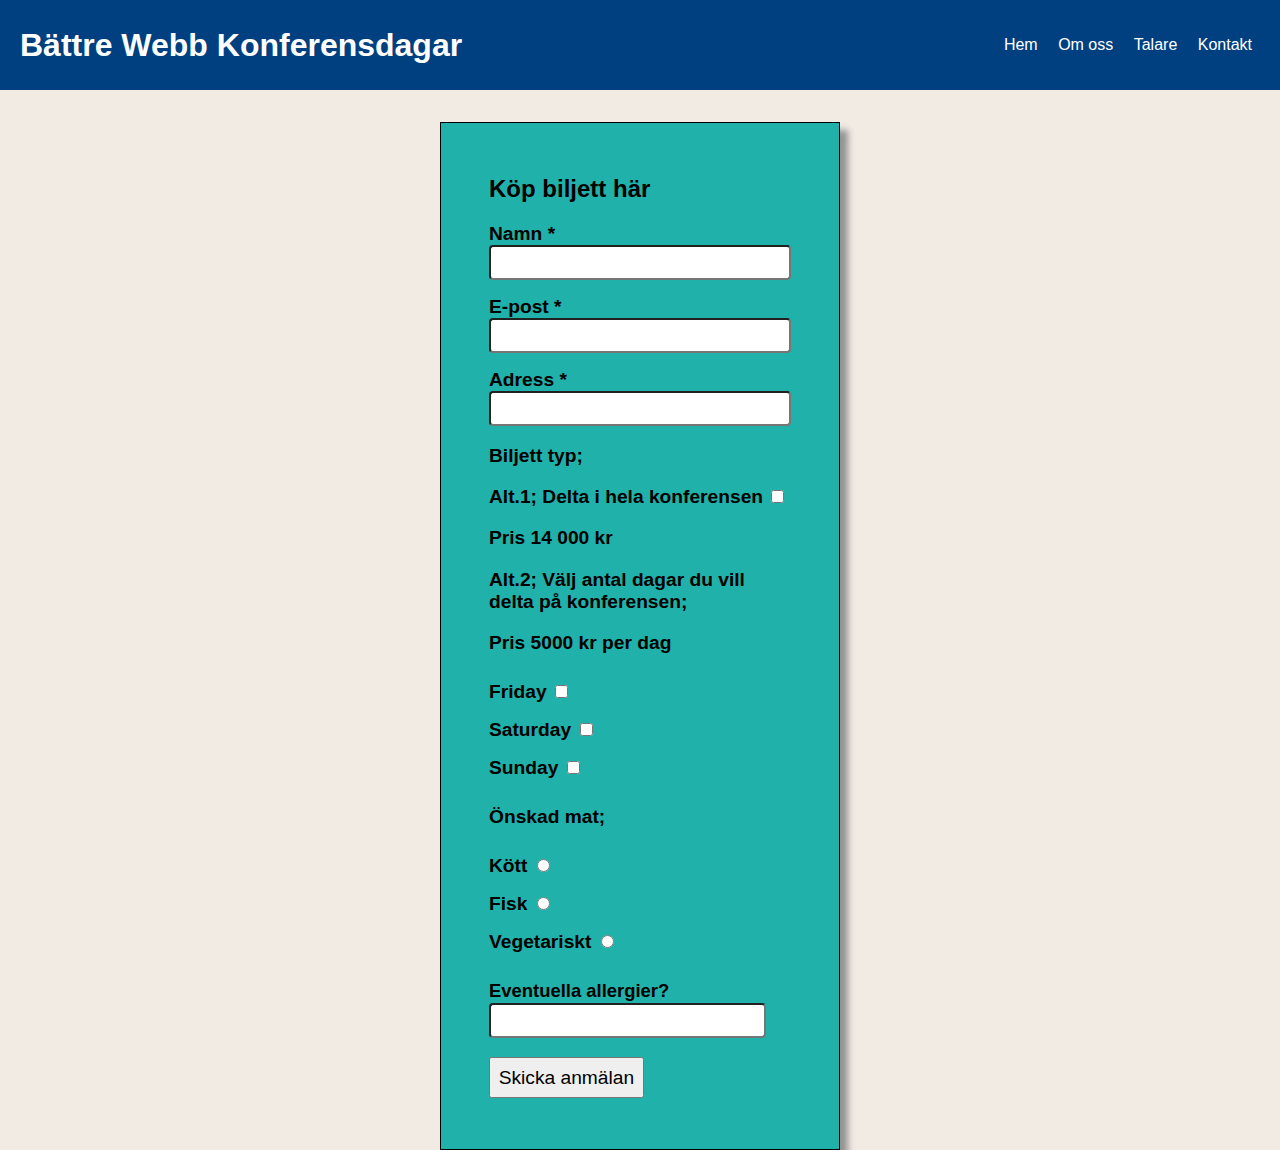
==== form.html @ c0d07668 "header added" ====
<!DOCTYPE html>
<html lang="en">
<head>
	<meta charset="UTF-8">
	<meta name="viewport" content="width=device-width, initial-scale=1.0">
	<title>Bättre Webb</title>
	<link rel="stylesheet" href="form.css">
</head>
<body>
	<header>
		<div class="logo">
			<h1>Bättre Webb Konferensdagar</h1>
		</div>
		<nav>
			<ul>
				<li><a href="#home">Hem</a></li>
				<li><a href="#about">Om oss</a></li>
				<li><a href="#speakers">Talare</a></li>
				<li><a href="#contact">Kontakt</a></li>
			</ul>
		</nav>
	</header>
	
		<div class="form-container">
		<form class="form" action="#">
			
			<h2>Köp biljett här</h2>
			<p class="formula">
				<label for="name">Namn *</label>
				<input id="name" type="text" required>
			</p>
			<p class="formula">
				<label for="e-mail">E-post *</label>
				<input id="e-mail" type="text" required minlength="5">
			</p>
			<p class="formula">
				<label for="adress">Adress *</label>
				<input id="adress" type="text">
			</p>
			<div class="type">
				<p><b>Biljett typ;</b></p>
				<label for="konferense">Alt.1; Delta i hela konferensen</label>
				<input id="konferense" type="checkbox">
				<p><b>Pris 14 000 kr</b></p>
				<p><b>Alt.2; Välj antal dagar du vill delta på konferensen;</b></Dagar></p>
				<p><b>Pris 5000 kr per dag</b></p>
				<div class="ticket">
				<label for="friday">Friday</label>
				<input id="days" type="checkbox">
				</div>
				<div class="ticket">
				<label for="saturday">Saturday</label>
				<input id="days" type="checkbox">
			</div>
			<div class="ticket">
				<label for="sunday">Sunday</label>
				<input id="days" type="checkbox">
			</div>
			<div class="type">
				<p><b>Önskad mat;</b></p>
			</div>
				<div class="eat">
				<label for="food">Kött</label>
				<input id="food" type="radio" name="eat"> 
			</div>
			<div class="eat">
				<label for="food">Fisk</label>
				<input id="food" type="radio" name="eat"> 
			</div>
			<div class="eat"> 
				<label for="food">Vegetariskt</label>
				<input id="food" type="radio" name="eat"> 
			</div>
		<div class="foods">
			<p>
				<label for="food">Eventuella allergier?<label>
				<input id="food" type="text">
			</p>
		</div>
			<p>
				<button>Skicka anmälan</button>
			</p>
		</div>
		</form>
	</div>
</body>
</html>
---- form.css ----
* {
	box-sizing: border-box;
}

body {
	margin: 0;
	font-family: Arial, sans-serif;
	background-color: rgb(242, 235, 228);
}


header {
	display: flex;
	justify-content: space-between;
	align-items: center;
	flex-wrap: wrap;
	padding: 20px;
	background-color: #004080;
	color: white;
}
header .logo h1 {
	margin: 0;
	padding: 0;
	display: flex;
	gap: 20px;
}
nav ul li {
	display: inline;
}

nav ul li a {
	color: white;
	text-decoration: none;
	font-size: 16px;
	padding: 0.5em;
}
nav ul li a:hover {
	text-decoration: underline;
}


.form-container {
	display: flex;
	flex-wrap: wrap;
	justify-content: center;
	align-items: center;
	
}

.form {
	max-width: 25em;
	padding: 2em;
	margin-top: 2em;
	background-color: lightseagreen;
	border: 1px solid black;
	padding-inline: 3em;
	box-shadow: 0.5em 0.5em 0.4em rgb(148, 147, 147);
	
}
/*.form p {
	font-size: 1.3em;
	
}*/

.formula {
	display: flex;
	flex-direction: column;
	
	/*max-width: 15em;*/
}

.type p {
	font-size: 1.2em;
}

label {
	font-weight: bold;
	font-size: 1.2em;
}

.foods {
	font-size: 0.8em;
}
input {
	font-size: 1.25rem;
	padding: 0.2em;
	border-radius: 0.2em;
	
}

.ticket, .eat  {
	display: block;
	padding: 0.5em 0.5em 0.5em 0;
	
	
}


button {
	padding: 0.4em;
	font-size: 1em;
}

@media (min-width: 300px){
.form-container {
	display: flex;
	flex-direction: column;
	
}
}
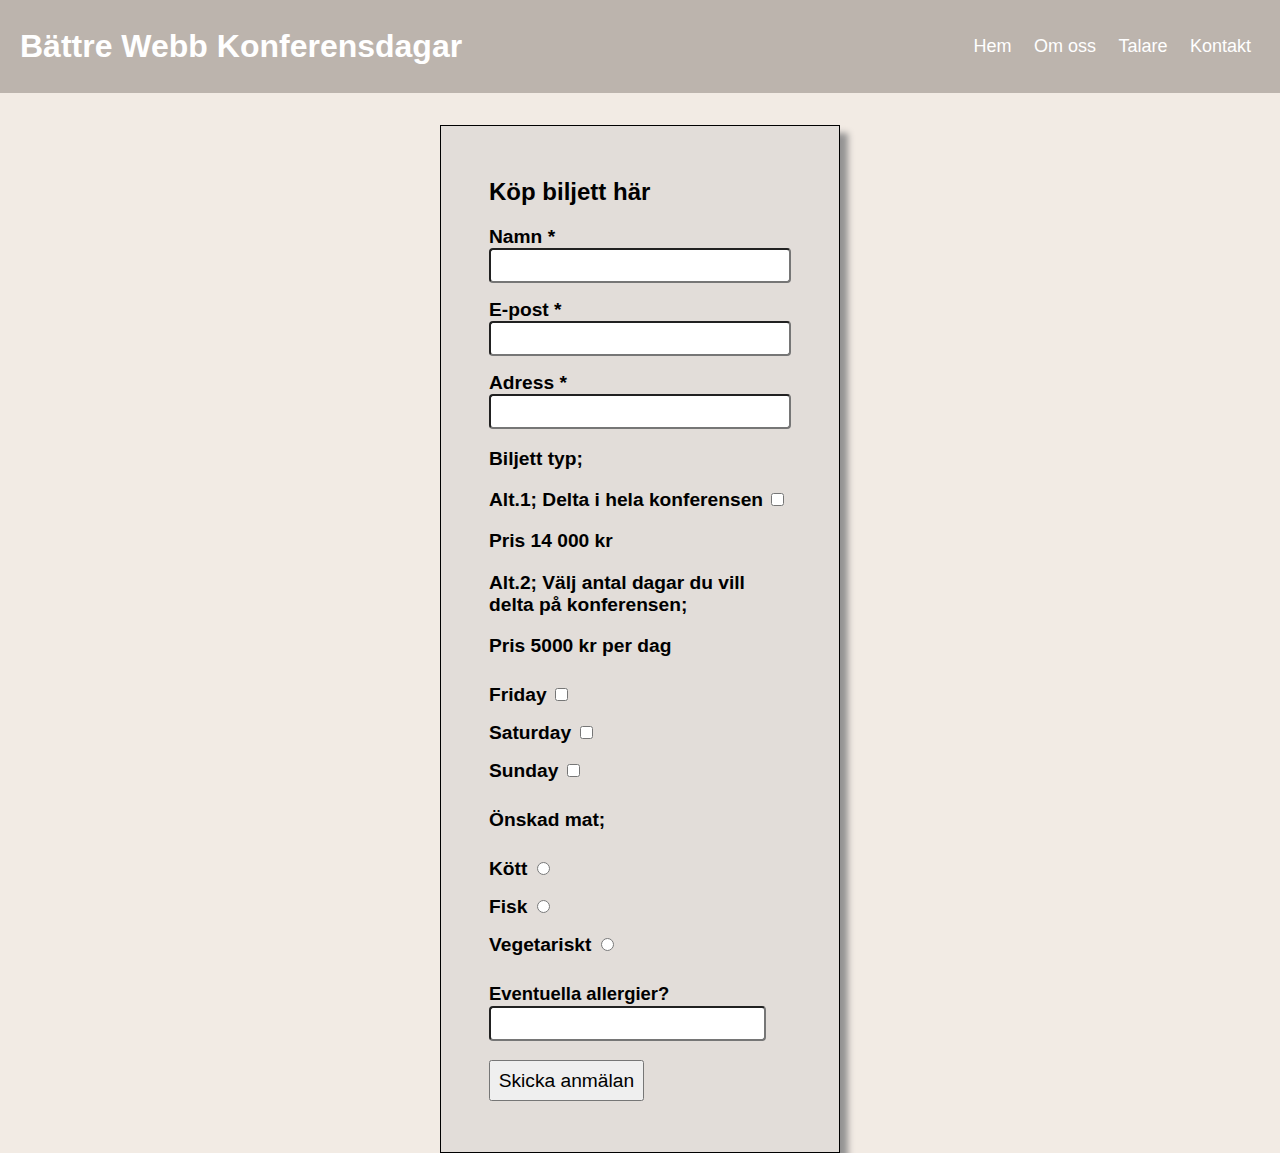
==== commit ddf86743: "media query header" ====
--- a/form.html
+++ b/form.html
@@ -1,5 +1,5 @@
 <!DOCTYPE html>
-<html lang="en">
+<html lang="sv">
 <head>
 	<meta charset="UTF-8">
 	<meta name="viewport" content="width=device-width, initial-scale=1.0">
--- a/form.css
+++ b/form.css
@@ -5,7 +5,7 @@
 
 body {
 	margin: 0;
-	font-family: Arial, sans-serif;
+	font-family: Helvetica, sans-serif;
 	background-color: rgb(242, 235, 228);
 }
 
@@ -16,14 +16,15 @@
 	align-items: center;
 	flex-wrap: wrap;
 	padding: 20px;
-	background-color: #004080;
-	color: white;
+	background-color: rgba(21, 9, 4, 0.242);
+	color: black
 }
 header .logo h1 {
 	margin: 0;
 	padding: 0;
 	display: flex;
 	gap: 20px;
+	color: white;
 }
 nav ul li {
 	display: inline;
@@ -32,7 +33,7 @@
 nav ul li a {
 	color: white;
 	text-decoration: none;
-	font-size: 16px;
+	font-size: 18px;
 	padding: 0.5em;
 }
 nav ul li a:hover {
@@ -56,7 +57,7 @@
 	border: 1px solid black;
 	padding-inline: 3em;
 	box-shadow: 0.5em 0.5em 0.4em rgb(148, 147, 147);
-	
+	background-color: rgb(226, 221, 217);
 }
 /*.form p {
 	font-size: 1.3em;
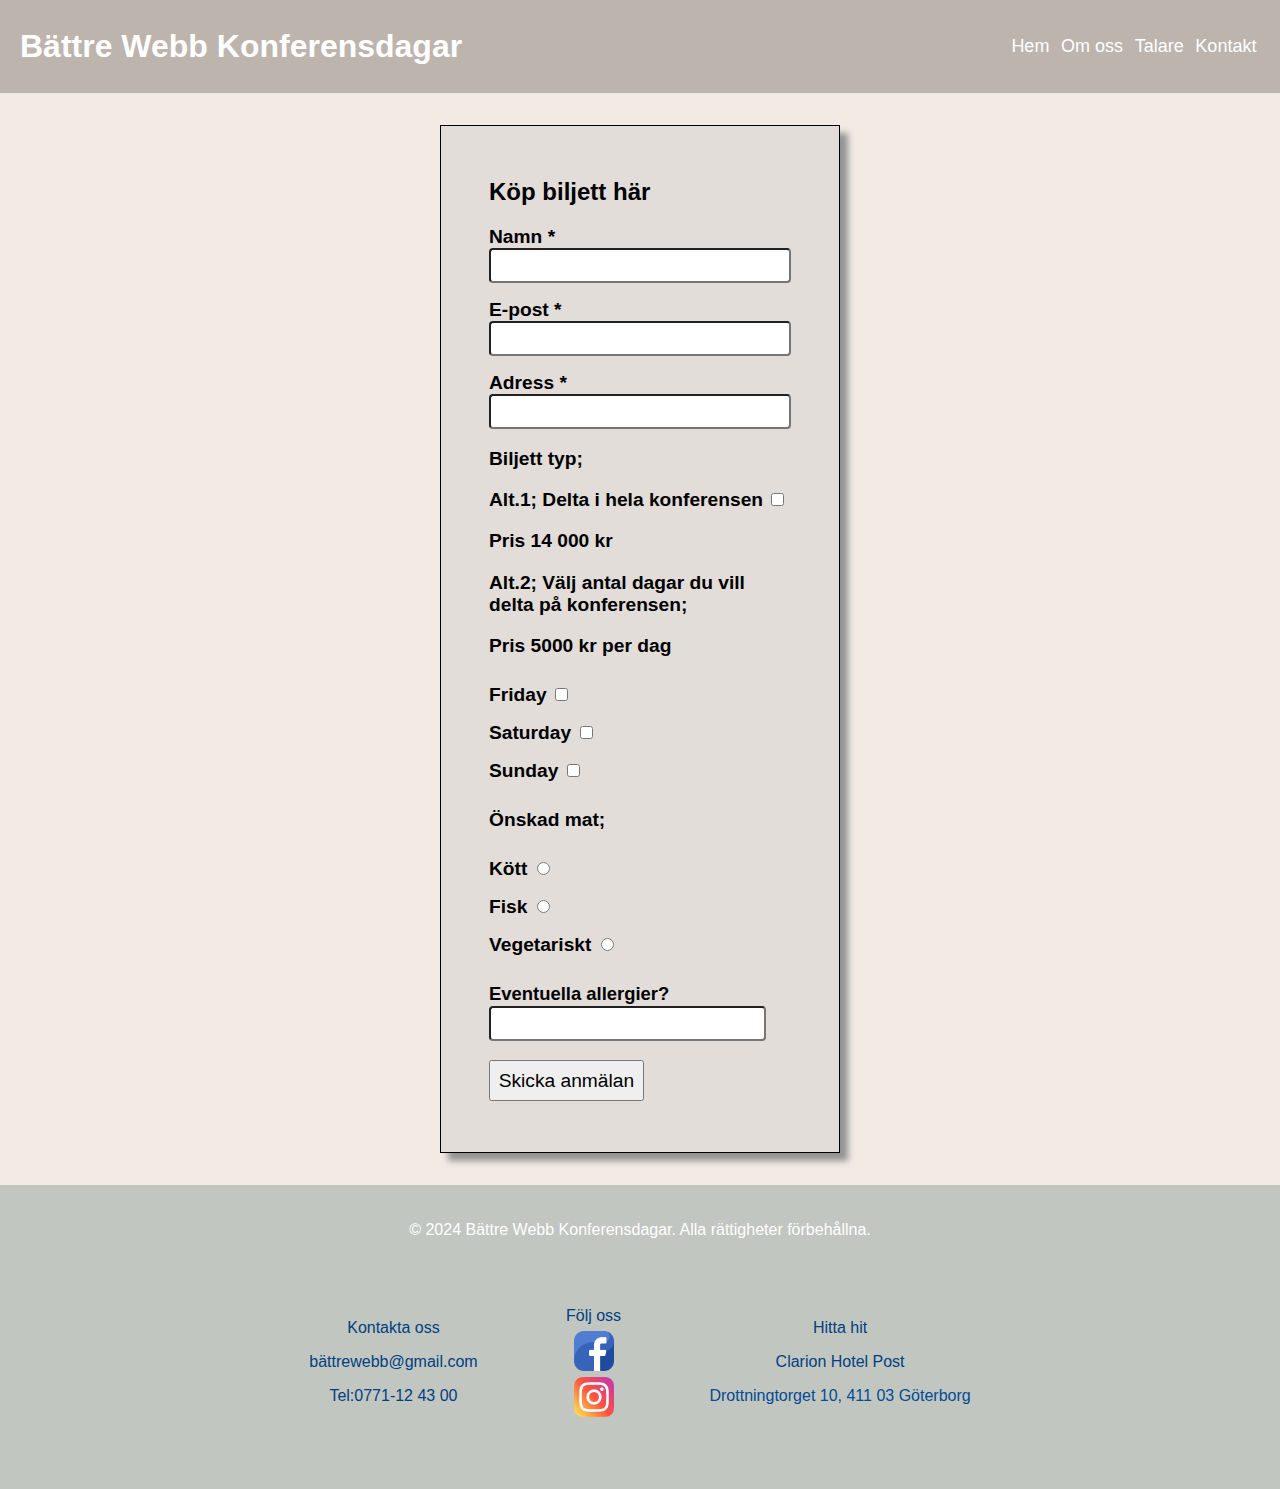
==== commit 24a296ec: "footer added to speaker + form" ====
--- a/form.html
+++ b/form.html
@@ -83,5 +83,28 @@
 		</div>
 		</form>
 	</div>
+	<footer>
+		<p>&copy; 2024 Bättre Webb Konferensdagar. Alla rättigheter förbehållna.</p>
+		<nav class="foot">
+			<div class="contact">
+				<a href="#kontakt">Kontakta oss</a>
+				<a href="e-mail">bättrewebb@gmail.com</a>
+				<a href="telefon">Tel:0771-12 43 00</a>
+			</div>
+			<div class="follow">
+				<a href="#följ-oss">Följ oss</a>
+				<a href="www.facebook.com/bättrewebb" target="_blank"></a>
+				<img src="pictures/facebook_2504903.png" alt="facebook">
+				<a href="www.instagram.com/bättrewebb" target="_blank"></a>
+				<img src="pictures/instagram_2111463.png" alt="instagram">
+			</div>
+			<div class="find">
+				<a href="#hitta-hit">Hitta hit</a>
+				<a href="#clarion-hotel-post">Clarion Hotel Post</a>
+				<p>Drottningtorget 10,
+				411 03 Göterborg</p>
+			</div>
+		</nav>
+	</footer>
 </body>
 </html>--- a/form.css
+++ b/form.css
@@ -53,22 +53,19 @@
 	max-width: 25em;
 	padding: 2em;
 	margin-top: 2em;
+	margin-bottom: 2em;
 	background-color: lightseagreen;
 	border: 1px solid black;
 	padding-inline: 3em;
 	box-shadow: 0.5em 0.5em 0.4em rgb(148, 147, 147);
 	background-color: rgb(226, 221, 217);
 }
-/*.form p {
-	font-size: 1.3em;
-	
-}*/
+
 
 .formula {
 	display: flex;
 	flex-direction: column;
 	
-	/*max-width: 15em;*/
 }
 
 .type p {
@@ -103,10 +100,268 @@
 	font-size: 1em;
 }
 
+/* Footer*/
+
+footer {
+	background-color: #0333;
+	color: white;
+	align-items: center;
+	text-align: center;
+	padding: 20px 10px;
+	position: relative;
+	bottom: 0;
+	width: 100%;
+}
+
+footer a {
+	color: #004080;
+	text-decoration: none;
+	margin: 0 10px;
+	
+}
+footer a:hover  {
+	text-decoration: underline;
+	
+	
+}
+footer .contact, footer .about, footer .follow, footer .find {
+	display: flex;
+	flex-direction: column;
+	align-items: center;
+	text-align: center;
+	padding: 2.2em;
+	margin-top: 1em;
+}
+.find p {
+	color: #034b94;
+	margin: 0.5em;
+}
+.find a {
+	margin: 0.5em;
+}
+
+.contact a {
+	margin: 0.5em;
+}
+.foot {
+	display: flex;
+	flex-wrap: wrap;
+	justify-content: center;
+	align-items: center;
+	margin: 1em;
+	
+}
+.follow {
+	gap: 0.2em;
+
+	
+}
+.follow img {
+	width: 40px;
+	height: 40px;
+	display: flex;
+	gap: 0.4em;	
+	
+}
+
 @media (min-width: 300px){
 .form-container {
 	display: flex;
 	flex-direction: column;
 	
 }
+}
+
+@media (min-width: 600px) {
+	nav ul li a {
+		align-content: center;
+		text-align: center;
+		gap: 0;
+		flex-wrap: nowrap;
+	}
+}
+
+@media (min-width:390px) {
+	header {
+		display: flex;
+		justify-content: center;
+		align-items: center;
+		text-align: center;
+		flex-wrap: wrap;
+		color: white;
+}
+}
+.logo {
+	display: flex;
+		justify-content: center;
+		align-items: center;
+		text-align: center;
+}
+nav ul li a {
+	align-content: center;
+	text-align: center;
+	gap: 0;
+	flex-wrap: nowrap;
+	padding: 0.2em;
+}
+
+
+@media (min-width:940px) {
+	header {
+		display: flex;
+		justify-content: space-between;
+		align-items: center;
+		flex-wrap: wrap;
+		padding: 20px;
+		color: white;
+}
+}
+
+@media (min-width: 350px) {
+	.foot {		
+	display: flex;
+			flex-direction: column;
+			align-items: center;
+			text-align: center;
+			gap: 0;
+			flex-wrap: nowrap;
+}
+} 
+@media (min-width: 600px) {
+	.foot {
+		display: flex;
+		flex-direction: row;
+		align-content: center;
+		text-align: center;
+		gap: 0;
+		
+}
+}@media (min-width: 600px) {
+	nav ul li a {
+		align-content: center;
+		text-align: center;
+		gap: 0;
+		flex-wrap: nowrap;
+	}
+}
+
+@media (min-width:390px) {
+	header {
+		display: flex;
+		justify-content: center;
+		align-items: center;
+		text-align: center;
+		flex-wrap: wrap;
+		color: white;
+}
+}
+.logo {
+	display: flex;
+		justify-content: center;
+		align-items: center;
+		text-align: center;
+}
+nav ul li a {
+	align-content: center;
+	text-align: center;
+	gap: 0;
+	flex-wrap: nowrap;
+	padding: 0.2em;
+}
+
+
+@media (min-width:940px) {
+	header {
+		display: flex;
+		justify-content: space-between;
+		align-items: center;
+		flex-wrap: wrap;
+		padding: 20px;
+		color: white;
+}
+}
+
+@media (min-width: 350px) {
+	.foot {		
+	display: flex;
+			flex-direction: column;
+			align-items: center;
+			text-align: center;
+			gap: 0;
+			flex-wrap: nowrap;
+}
+} 
+@media (min-width: 600px) {
+	.foot {
+		display: flex;
+		flex-direction: row;
+		align-content: center;
+		text-align: center;
+		gap: 0;
+		
+}
+}@media (min-width: 600px) {
+	nav ul li a {
+		align-content: center;
+		text-align: center;
+		gap: 0;
+		flex-wrap: nowrap;
+	}
+}
+
+@media (min-width:390px) {
+	header {
+		display: flex;
+		justify-content: center;
+		align-items: center;
+		text-align: center;
+		flex-wrap: wrap;
+		color: white;
+}
+}
+.logo {
+	display: flex;
+		justify-content: center;
+		align-items: center;
+		text-align: center;
+}
+nav ul li a {
+	align-content: center;
+	text-align: center;
+	gap: 0;
+	flex-wrap: nowrap;
+	padding: 0.2em;
+}
+
+
+@media (min-width:940px) {
+	header {
+		display: flex;
+		justify-content: space-between;
+		align-items: center;
+		flex-wrap: wrap;
+		padding: 20px;
+		color: white;
+}
+}
+
+@media (min-width: 350px) {
+	.foot {		
+	display: flex;
+			flex-direction: column;
+			align-items: center;
+			text-align: center;
+			gap: 0;
+			flex-wrap: nowrap;
+}
+} 
+@media (min-width: 600px) {
+	.foot {
+		display: flex;
+		flex-direction: row;
+		align-content: center;
+		text-align: center;
+		gap: 0;
+		
+}
 }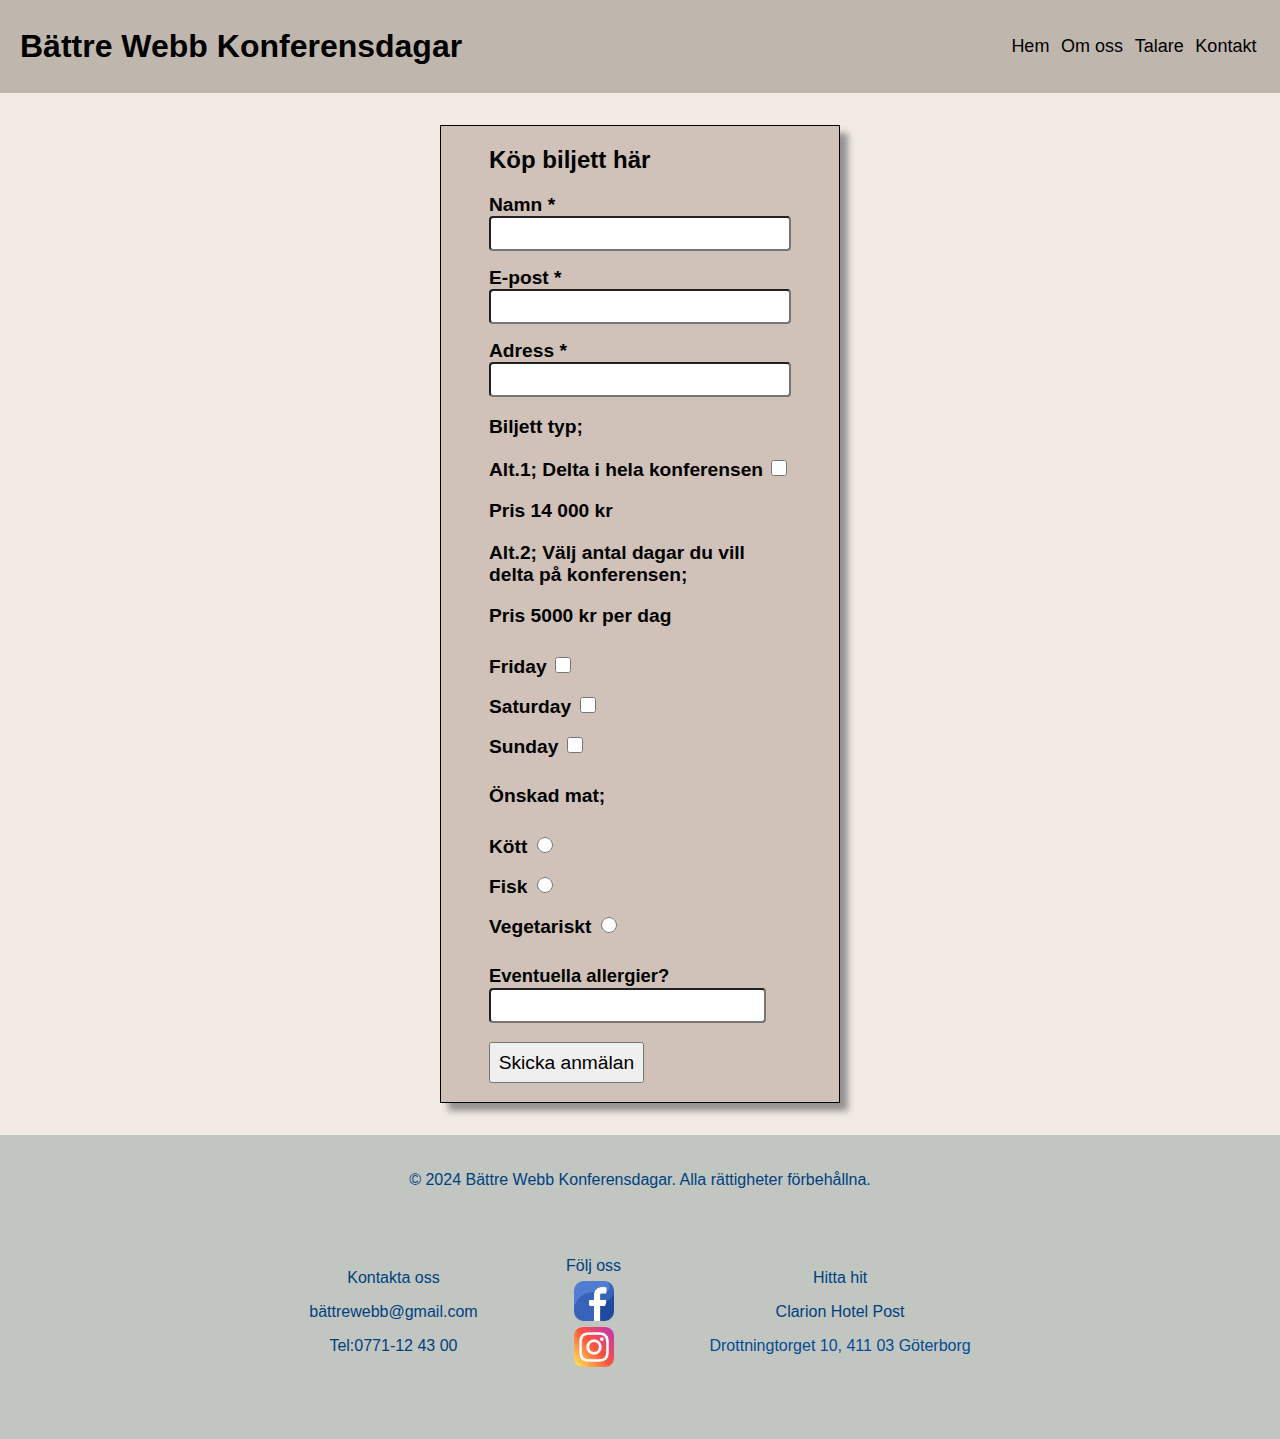
==== commit 819e24cf: "form checkbox,radio" ====
--- a/form.html
+++ b/form.html
@@ -46,30 +46,30 @@
 				<p><b>Pris 5000 kr per dag</b></p>
 				<div class="ticket">
 				<label for="friday">Friday</label>
-				<input id="days" type="checkbox">
+				<input id="friday" type="checkbox">
 				</div>
 				<div class="ticket">
 				<label for="saturday">Saturday</label>
-				<input id="days" type="checkbox">
+				<input id="saturday" type="checkbox">
 			</div>
 			<div class="ticket">
 				<label for="sunday">Sunday</label>
-				<input id="days" type="checkbox">
+				<input id="sunday" type="checkbox">
 			</div>
 			<div class="type">
 				<p><b>Önskad mat;</b></p>
 			</div>
 				<div class="eat">
-				<label for="food">Kött</label>
-				<input id="food" type="radio" name="eat"> 
+				<label for="meat">Kött</label>
+				<input id="meat" type="radio" name="eat"> 
 			</div>
 			<div class="eat">
-				<label for="food">Fisk</label>
-				<input id="food" type="radio" name="eat"> 
+				<label for="fish">Fisk</label>
+				<input id="fish" type="radio" name="eat"> 
 			</div>
 			<div class="eat"> 
-				<label for="food">Vegetariskt</label>
-				<input id="food" type="radio" name="eat"> 
+				<label for="veg">Vegetariskt</label>
+				<input id="veg" type="radio" name="eat"> 
 			</div>
 		<div class="foods">
 			<p>
--- a/form.css
+++ b/form.css
@@ -16,22 +16,22 @@
 	align-items: center;
 	flex-wrap: wrap;
 	padding: 20px;
-	background-color: rgba(21, 9, 4, 0.242);
-	color: black
+	background-color: rgba(34, 15, 6, 0.242);
+	
 }
 header .logo h1 {
 	margin: 0;
 	padding: 0;
 	display: flex;
 	gap: 20px;
-	color: white;
+	color: black;
 }
 nav ul li {
 	display: inline;
 }
 
 nav ul li a {
-	color: white;
+	color: black;
 	text-decoration: none;
 	font-size: 18px;
 	padding: 0.5em;
@@ -51,17 +51,13 @@
 
 .form {
 	max-width: 25em;
-	padding: 2em;
 	margin-top: 2em;
 	margin-bottom: 2em;
-	background-color: lightseagreen;
 	border: 1px solid black;
 	padding-inline: 3em;
 	box-shadow: 0.5em 0.5em 0.4em rgb(148, 147, 147);
-	background-color: rgb(226, 221, 217);
-}
-
-
+	background-color: rgb(208 194 184);
+}
 .formula {
 	display: flex;
 	flex-direction: column;
@@ -91,9 +87,16 @@
 	display: block;
 	padding: 0.5em 0.5em 0.5em 0;
 	
-	
-}
-
+}
+
+input[type=checkbox] {
+	width: 0.8em;
+	height: 0.8em;
+}
+input[type=radio] {
+	width: 0.8em;
+	height: 0.8em;
+}
 
 button {
 	padding: 0.4em;
@@ -104,7 +107,7 @@
 
 footer {
 	background-color: #0333;
-	color: white;
+	color: #004080;
 	align-items: center;
 	text-align: center;
 	padding: 20px 10px;
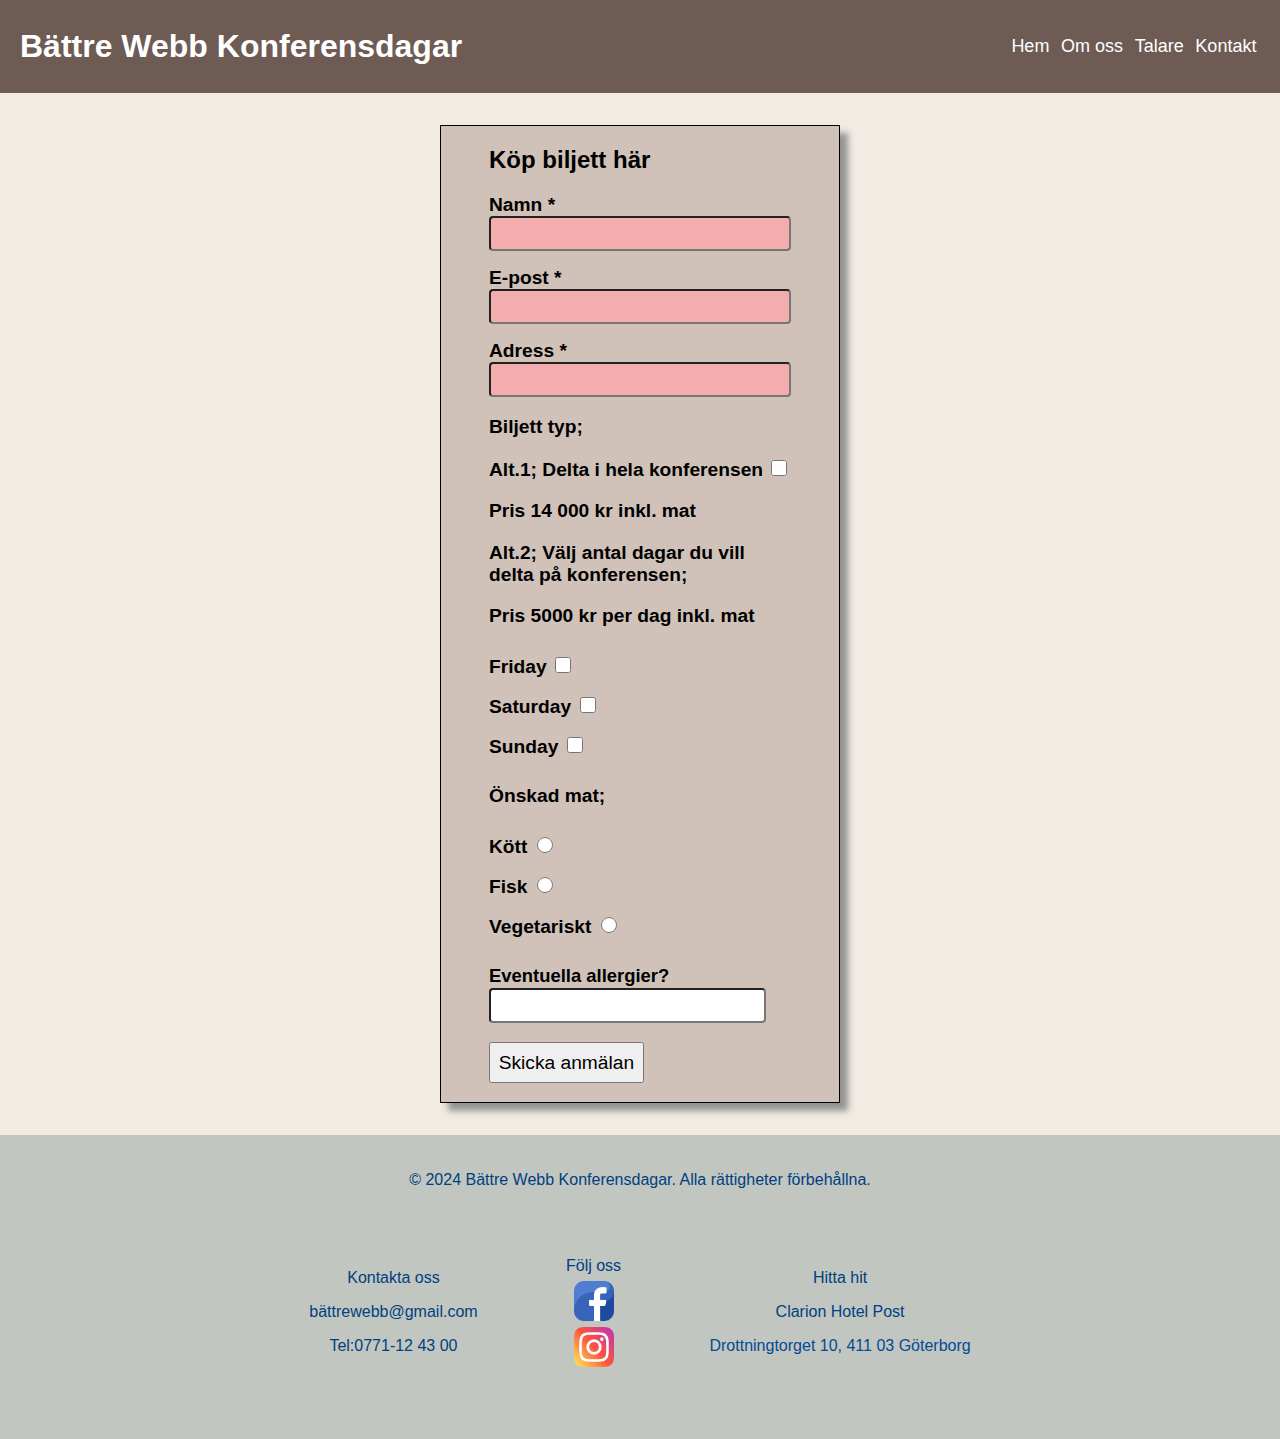
==== commit f265fe3a: "validation formfields" ====
--- a/form.html
+++ b/form.html
@@ -5,6 +5,8 @@
 	<meta name="viewport" content="width=device-width, initial-scale=1.0">
 	<title>Bättre Webb</title>
 	<link rel="stylesheet" href="form.css">
+	<link rel="stylesheet" href="index.html">
+	<link rel="stylesheet" href="speakers.html">
 </head>
 <body>
 	<header>
@@ -13,9 +15,9 @@
 		</div>
 		<nav>
 			<ul>
-				<li><a href="#home">Hem</a></li>
+				<li><a href="index.html">Hem</a></li>
 				<li><a href="#about">Om oss</a></li>
-				<li><a href="#speakers">Talare</a></li>
+				<li><a href="speakers.html">Talare</a></li>
 				<li><a href="#contact">Kontakt</a></li>
 			</ul>
 		</nav>
@@ -27,23 +29,23 @@
 			<h2>Köp biljett här</h2>
 			<p class="formula">
 				<label for="name">Namn *</label>
-				<input id="name" type="text" required>
+				<input id="name" type="text" required minlength="2">
 			</p>
 			<p class="formula">
 				<label for="e-mail">E-post *</label>
-				<input id="e-mail" type="text" required minlength="5">
+				<input id="e-mail" type="text" required minlength="6">
 			</p>
 			<p class="formula">
 				<label for="adress">Adress *</label>
-				<input id="adress" type="text">
+				<input id="adress" type="text" required minlength="6">
 			</p>
 			<div class="type">
 				<p><b>Biljett typ;</b></p>
 				<label for="konferense">Alt.1; Delta i hela konferensen</label>
 				<input id="konferense" type="checkbox">
-				<p><b>Pris 14 000 kr</b></p>
+				<p><b>Pris 14 000 kr inkl. mat</b></p>
 				<p><b>Alt.2; Välj antal dagar du vill delta på konferensen;</b></Dagar></p>
-				<p><b>Pris 5000 kr per dag</b></p>
+				<p><b>Pris 5000 kr per dag inkl. mat</b></p>
 				<div class="ticket">
 				<label for="friday">Friday</label>
 				<input id="friday" type="checkbox">
@@ -74,7 +76,7 @@
 		<div class="foods">
 			<p>
 				<label for="food">Eventuella allergier?<label>
-				<input id="food" type="text">
+				<input id="food" type="text" optional>
 			</p>
 		</div>
 			<p>
--- a/form.css
+++ b/form.css
@@ -16,7 +16,7 @@
 	align-items: center;
 	flex-wrap: wrap;
 	padding: 20px;
-	background-color: rgba(34, 15, 6, 0.242);
+	background-color: rgb(109, 91, 84);
 	
 }
 header .logo h1 {
@@ -24,14 +24,14 @@
 	padding: 0;
 	display: flex;
 	gap: 20px;
-	color: black;
+	color: white;
 }
 nav ul li {
 	display: inline;
 }
 
 nav ul li a {
-	color: black;
+	color: white;
 	text-decoration: none;
 	font-size: 18px;
 	padding: 0.5em;
@@ -97,6 +97,17 @@
 	width: 0.8em;
 	height: 0.8em;
 }
+input[type=text]:valid{
+	background-color: rgb(170, 234, 170);
+}
+
+input[type=text]:invalid {
+	background-color: rgb(243, 173, 173);
+}
+
+input[type=text]:optional {
+	background-color: white;
+}
 
 button {
 	padding: 0.4em;
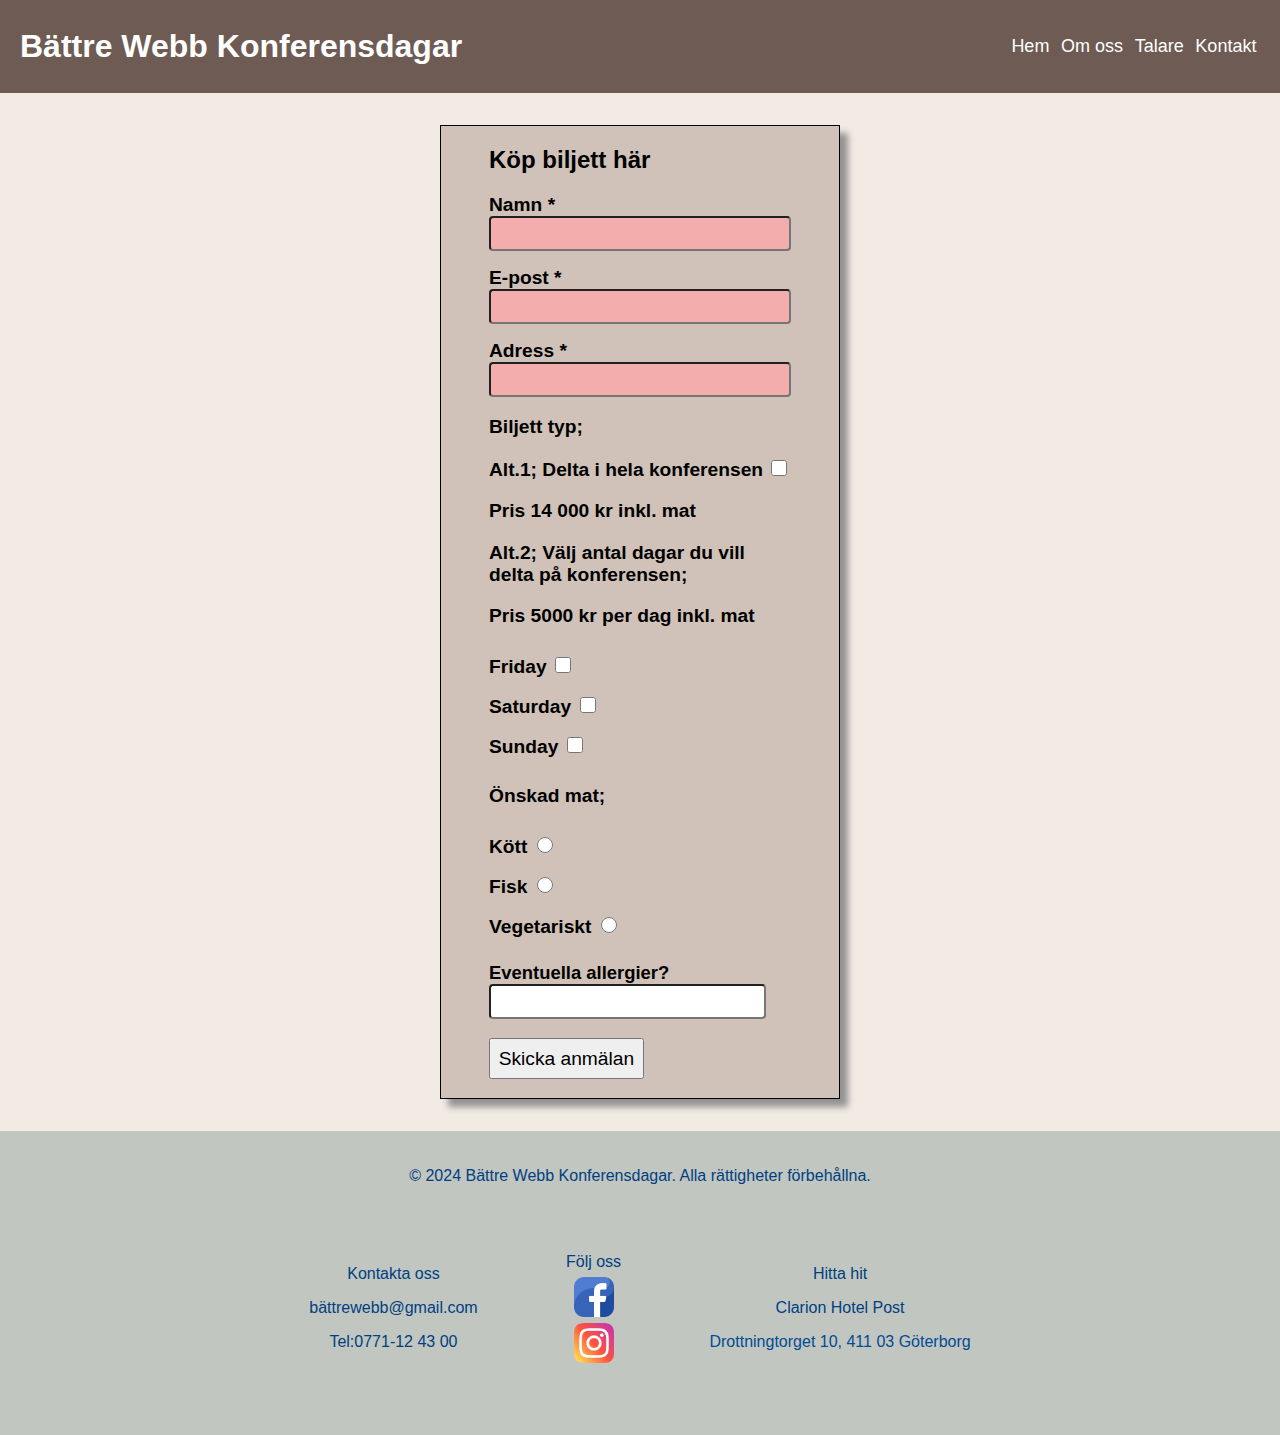
==== commit 0722fd9d: "validator changes" ====
--- a/form.html
+++ b/form.html
@@ -44,7 +44,7 @@
 				<label for="konferense">Alt.1; Delta i hela konferensen</label>
 				<input id="konferense" type="checkbox">
 				<p><b>Pris 14 000 kr inkl. mat</b></p>
-				<p><b>Alt.2; Välj antal dagar du vill delta på konferensen;</b></Dagar></p>
+				<p><b>Alt.2; Välj antal dagar du vill delta på konferensen;</b></p>
 				<p><b>Pris 5000 kr per dag inkl. mat</b></p>
 				<div class="ticket">
 				<label for="friday">Friday</label>
@@ -75,8 +75,8 @@
 			</div>
 		<div class="foods">
 			<p>
-				<label for="food">Eventuella allergier?<label>
-				<input id="food" type="text" optional>
+				<label for="food">Eventuella allergier?</label>
+				<input id="food" type="text">
 			</p>
 		</div>
 			<p>
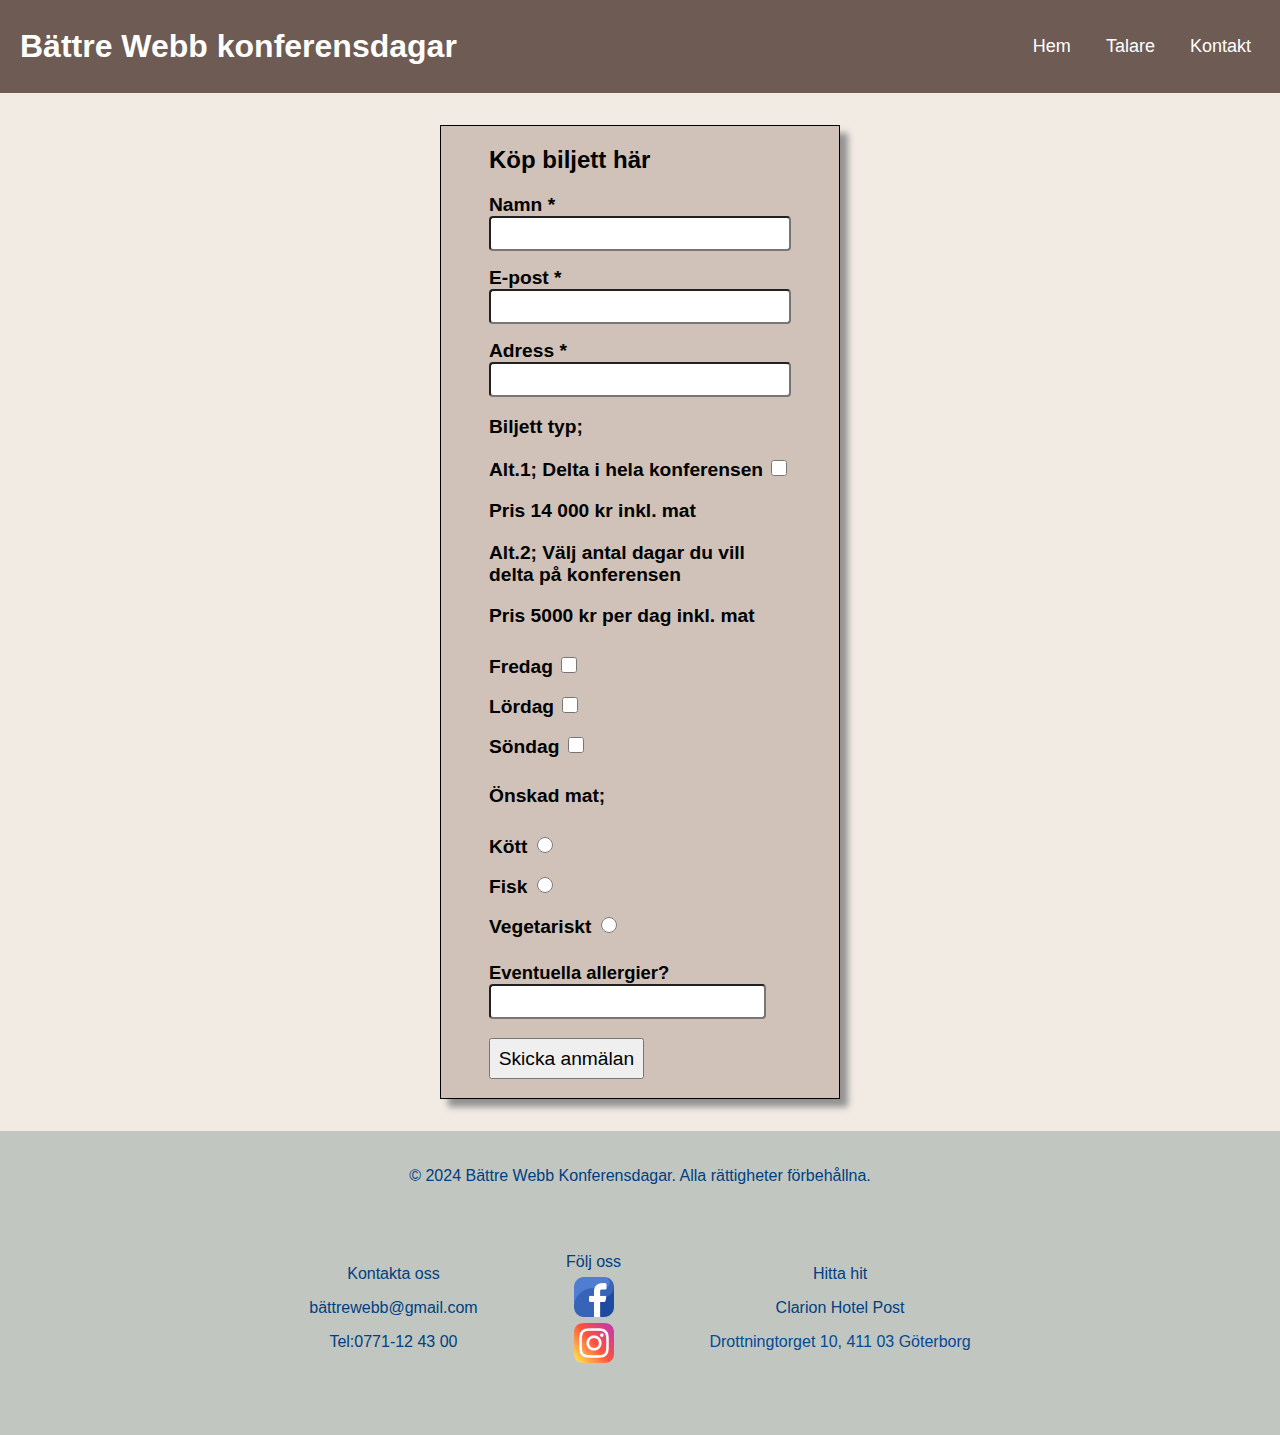
==== commit dec1de62: "responsive header + cleanup + text change" ====
--- a/form.html
+++ b/form.html
@@ -11,12 +11,11 @@
 <body>
 	<header>
 		<div class="logo">
-			<h1>Bättre Webb Konferensdagar</h1>
+			<h1>Bättre Webb konferensdagar</h1>
 		</div>
 		<nav>
 			<ul>
 				<li><a href="index.html">Hem</a></li>
-				<li><a href="#about">Om oss</a></li>
 				<li><a href="speakers.html">Talare</a></li>
 				<li><a href="#contact">Kontakt</a></li>
 			</ul>
@@ -44,18 +43,18 @@
 				<label for="konferense">Alt.1; Delta i hela konferensen</label>
 				<input id="konferense" type="checkbox">
 				<p><b>Pris 14 000 kr inkl. mat</b></p>
-				<p><b>Alt.2; Välj antal dagar du vill delta på konferensen;</b></p>
+				<p><b>Alt.2; Välj antal dagar du vill delta på konferensen</b></p>
 				<p><b>Pris 5000 kr per dag inkl. mat</b></p>
 				<div class="ticket">
-				<label for="friday">Friday</label>
+				<label for="friday">Fredag</label>
 				<input id="friday" type="checkbox">
 				</div>
 				<div class="ticket">
-				<label for="saturday">Saturday</label>
+				<label for="saturday">Lördag</label>
 				<input id="saturday" type="checkbox">
 			</div>
 			<div class="ticket">
-				<label for="sunday">Sunday</label>
+				<label for="sunday">Söndag</label>
 				<input id="sunday" type="checkbox">
 			</div>
 			<div class="type">
@@ -83,7 +82,7 @@
 				<button>Skicka anmälan</button>
 			</p>
 		</div>
-		</form>
+	</form>
 	</div>
 	<footer>
 		<p>&copy; 2024 Bättre Webb Konferensdagar. Alla rättigheter förbehållna.</p>
--- a/form.css
+++ b/form.css
@@ -101,7 +101,12 @@
 	background-color: rgb(170, 234, 170);
 }
 
-input[type=text]:invalid {
+input[type=text]:invalid:focus {
+	background-color: rgb(243, 173, 173);
+}
+
+input[type=text]:invalid:focus, 
+input:invalid:focus ~ input{
 	background-color: rgb(243, 173, 173);
 }
 
@@ -202,7 +207,6 @@
 		align-items: center;
 		text-align: center;
 		flex-wrap: wrap;
-		color: white;
 }
 }
 .logo {
@@ -216,7 +220,7 @@
 	text-align: center;
 	gap: 0;
 	flex-wrap: nowrap;
-	padding: 0.2em;
+	padding-left: 1.2em;
 }
 
 
@@ -227,7 +231,6 @@
 		align-items: center;
 		flex-wrap: wrap;
 		padding: 20px;
-		color: white;
 }
 }
 
@@ -250,132 +253,4 @@
 		gap: 0;
 		
 }
-}@media (min-width: 600px) {
-	nav ul li a {
-		align-content: center;
-		text-align: center;
-		gap: 0;
-		flex-wrap: nowrap;
-	}
-}
-
-@media (min-width:390px) {
-	header {
-		display: flex;
-		justify-content: center;
-		align-items: center;
-		text-align: center;
-		flex-wrap: wrap;
-		color: white;
-}
-}
-.logo {
-	display: flex;
-		justify-content: center;
-		align-items: center;
-		text-align: center;
-}
-nav ul li a {
-	align-content: center;
-	text-align: center;
-	gap: 0;
-	flex-wrap: nowrap;
-	padding: 0.2em;
-}
-
-
-@media (min-width:940px) {
-	header {
-		display: flex;
-		justify-content: space-between;
-		align-items: center;
-		flex-wrap: wrap;
-		padding: 20px;
-		color: white;
-}
-}
-
-@media (min-width: 350px) {
-	.foot {		
-	display: flex;
-			flex-direction: column;
-			align-items: center;
-			text-align: center;
-			gap: 0;
-			flex-wrap: nowrap;
-}
-} 
-@media (min-width: 600px) {
-	.foot {
-		display: flex;
-		flex-direction: row;
-		align-content: center;
-		text-align: center;
-		gap: 0;
-		
-}
-}@media (min-width: 600px) {
-	nav ul li a {
-		align-content: center;
-		text-align: center;
-		gap: 0;
-		flex-wrap: nowrap;
-	}
-}
-
-@media (min-width:390px) {
-	header {
-		display: flex;
-		justify-content: center;
-		align-items: center;
-		text-align: center;
-		flex-wrap: wrap;
-		color: white;
-}
-}
-.logo {
-	display: flex;
-		justify-content: center;
-		align-items: center;
-		text-align: center;
-}
-nav ul li a {
-	align-content: center;
-	text-align: center;
-	gap: 0;
-	flex-wrap: nowrap;
-	padding: 0.2em;
-}
-
-
-@media (min-width:940px) {
-	header {
-		display: flex;
-		justify-content: space-between;
-		align-items: center;
-		flex-wrap: wrap;
-		padding: 20px;
-		color: white;
-}
-}
-
-@media (min-width: 350px) {
-	.foot {		
-	display: flex;
-			flex-direction: column;
-			align-items: center;
-			text-align: center;
-			gap: 0;
-			flex-wrap: nowrap;
-}
-} 
-@media (min-width: 600px) {
-	.foot {
-		display: flex;
-		flex-direction: row;
-		align-content: center;
-		text-align: center;
-		gap: 0;
-		
-}
 }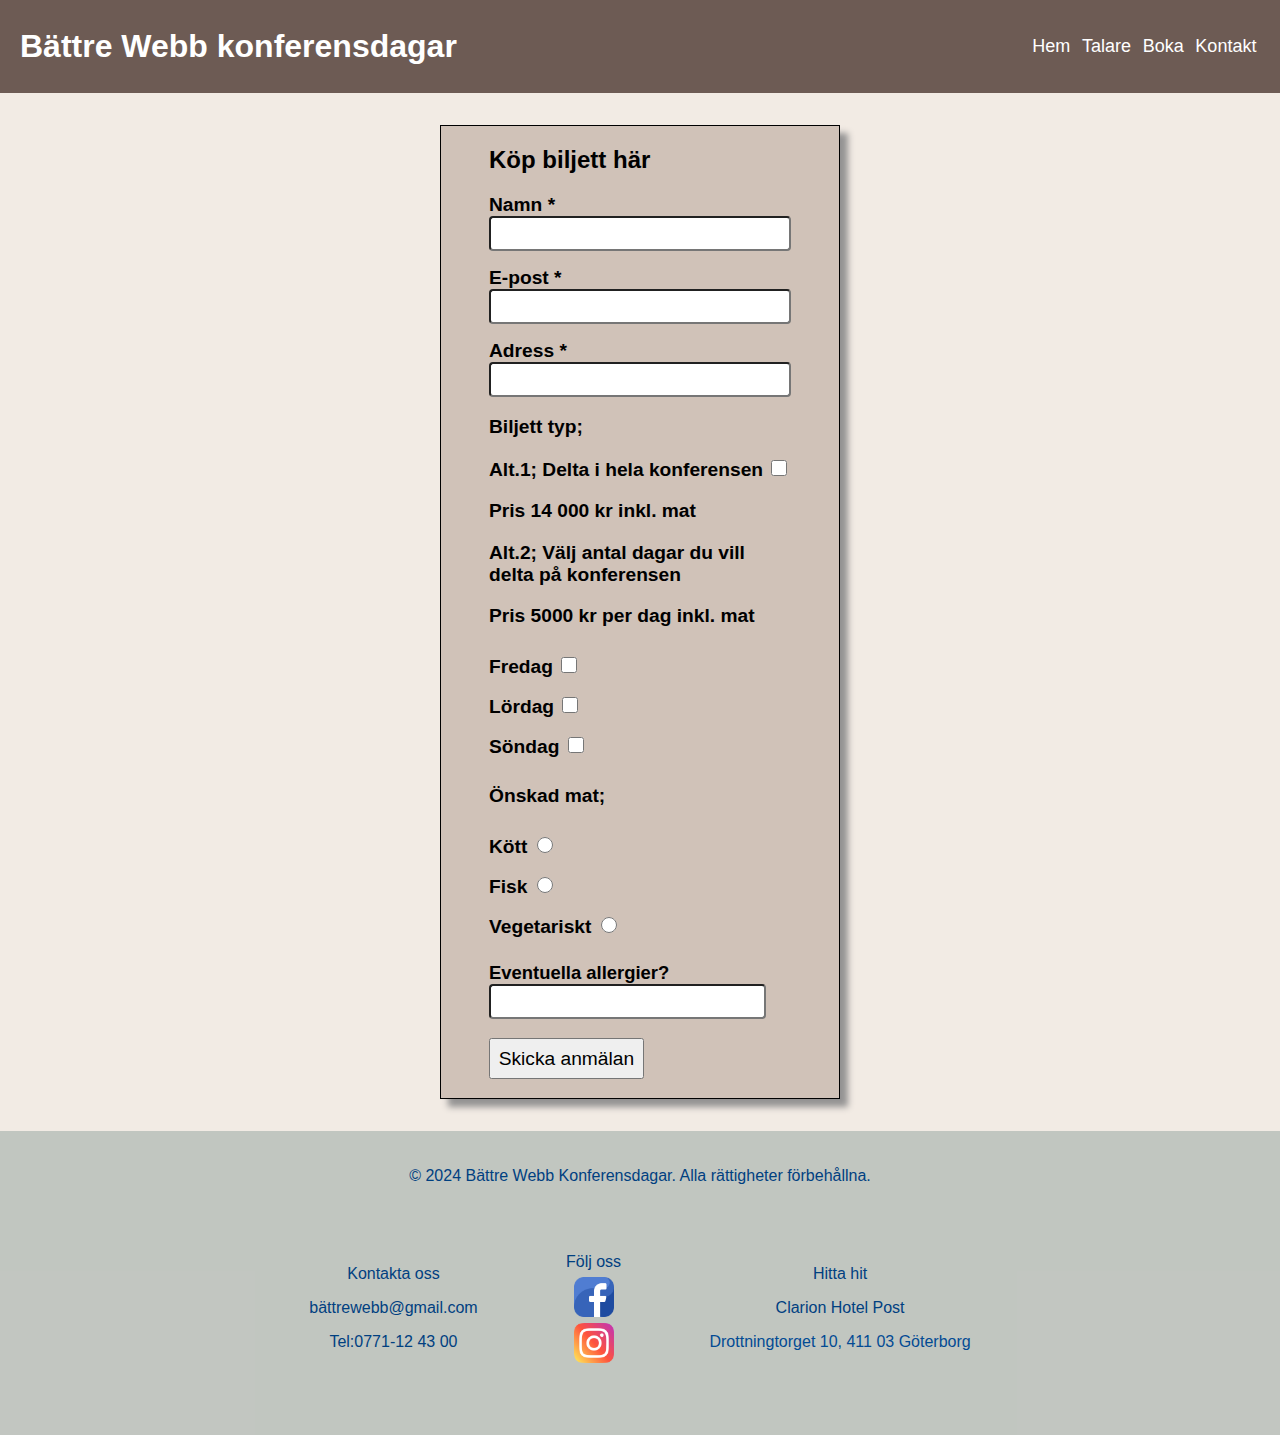
==== commit bfee956a: "register header added" ====
--- a/form.html
+++ b/form.html
@@ -17,6 +17,7 @@
 			<ul>
 				<li><a href="index.html">Hem</a></li>
 				<li><a href="speakers.html">Talare</a></li>
+				<li><a href="form.html">Boka</a></li>
 				<li><a href="#contact">Kontakt</a></li>
 			</ul>
 		</nav>
--- a/form.css
+++ b/form.css
@@ -9,6 +9,7 @@
 	background-color: rgb(242, 235, 228);
 }
 
+/*header*/
 
 header {
 	display: flex;
@@ -39,7 +40,7 @@
 nav ul li a:hover {
 	text-decoration: underline;
 }
-
+/* formulär*/
 
 .form-container {
 	display: flex;
@@ -180,8 +181,9 @@
 	height: 40px;
 	display: flex;
 	gap: 0.4em;	
-	
-}
+}
+
+/*media query*/
 
 @media (min-width: 300px){
 .form-container {
@@ -207,22 +209,22 @@
 		align-items: center;
 		text-align: center;
 		flex-wrap: wrap;
-}
-}
+		padding: 1em;
+}
+
 .logo {
 	display: flex;
-		justify-content: center;
-		align-items: center;
-		text-align: center;
+	justify-content: center;
+	align-items: center;
+	text-align: center;
 }
 nav ul li a {
 	align-content: center;
-	text-align: center;
-	gap: 0;
-	flex-wrap: nowrap;
-	padding-left: 1.2em;
-}
-
+	justify-content: center;
+	text-align: center;
+	padding: 0.2em;
+}
+}
 
 @media (min-width:940px) {
 	header {
